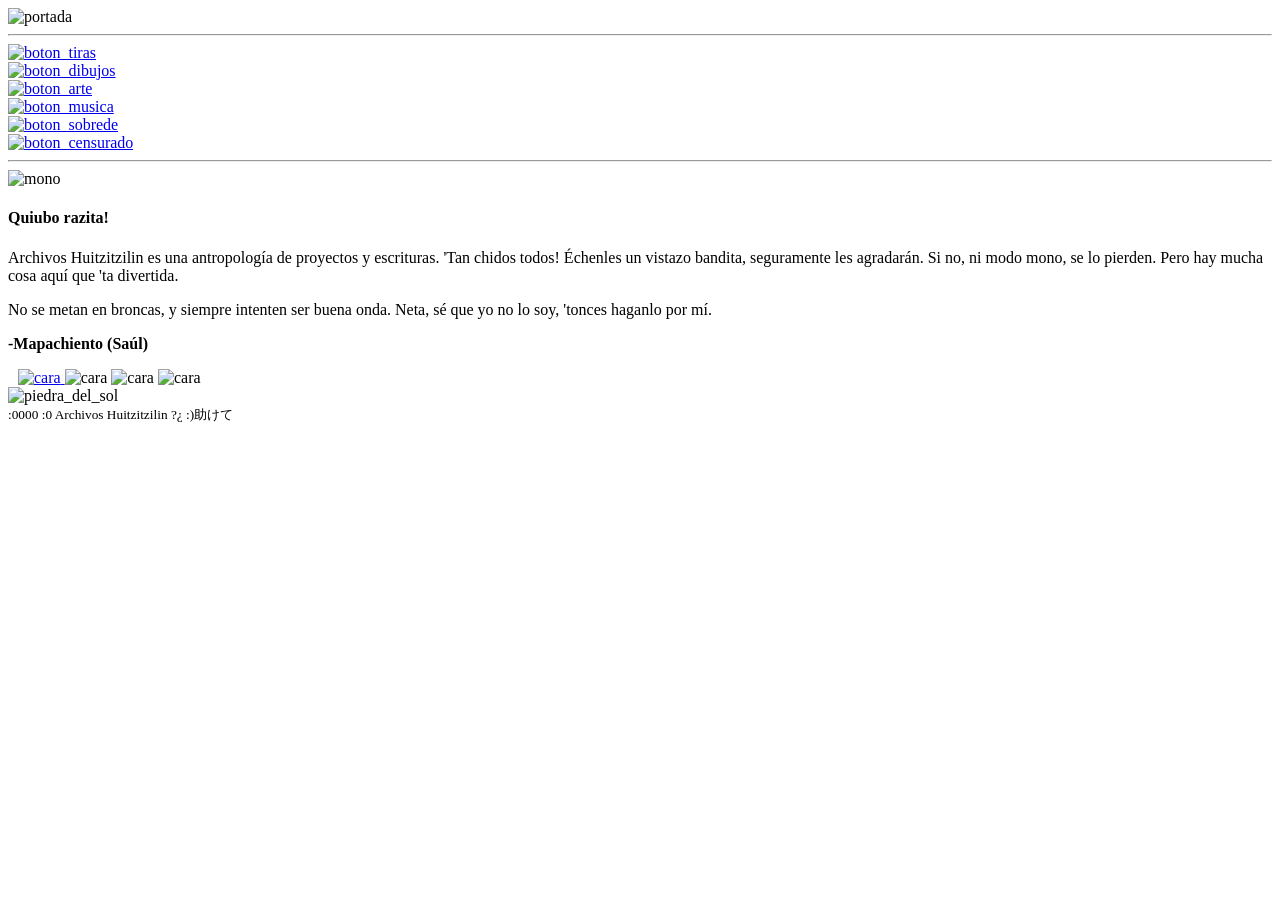
==== index.html @ 49ab5c22 "Add files via upload" ====
<?php include 'log_visitor.php'; ?>
<!DOCTYPE html>
<html lang="es">
<head>
	<meta charset="UTF-8">
	<meta http-equiv="X-UA-Compatible" content="IE=edge">
	<meta name="viewport" content="width=device-width, initial-scale=1.0">
	<title>Archivos Huitzitzilin</title>
	<link rel="canonical" href="https://www.huitzitzilin.top" />
	<link rel="icon" type="image/png" href="sitio/imagenes/icono.png" />
	<link rel="stylesheet" href="sitio/paginas/principal/principal.css">
	<link rel="preload" as="audio_principal" href="sitio/audio/principal.ogg">
</head>
<body class="borde">
	<div class="borde2">
		<div class="centrar">
			<img src="sitio/imagenes/principal/portada.png" alt="portada" class="titulo">
		</div>
	<hr>
	<!-- BOTONES -->
		<div class="botones">
			<div class="imagenboton">
				<a href="sitio/paginas/tiras/tiras.html">
					<img src="sitio/imagenes/principal/boton_tiras.png" alt="boton_tiras">
				</a>
			</div>
			<div class="imagenboton">
				<a href="sitio/paginas/dibujos/dibujos.html">
					<img src="sitio/imagenes/principal/boton_dibujos.png" alt="boton_dibujos">
				</a>
			</div>
			<div class="imagenboton">
				<a href="sitio/paginas/arte/arte.html">
					<img src="sitio/imagenes/principal/boton_arte.png" alt="boton_arte">
				</a>
			</div>
			<div class="imagenboton">
				<a href="sitio/paginas/musica/musica.html">
					<img src="sitio/imagenes/principal/boton_musica.png" alt="boton_musica">
				</a>
			</div>
			<div class="imagenboton">
				<a href="sitio/paginas/sobre de/sobrede.html">
					<img src="sitio/imagenes/principal/boton_sobrede.png" alt="boton_sobrede">
				</a>
			</div>
			<div class="imagenboton">
				<a href="sitio/paginas/tlajtokuikayotl/tlajtokuikayotl.html">
					<img src="sitio/imagenes/principal/boton_censurado.png" alt="boton_censurado">
				</a>
			</div>
		</div>
	<hr>
	<!-- MONO Y TEXTO -->
		<div class="mono">
			<div class="imagenmono">
				<img src="sitio/imagenes/principal/mono.png" alt="mono" style="max-width: 40%; height: auto;">
			</div>
			<div class="encima">
				<div class="texto">
					<h4>Quiubo razita!</h4>
					<p>Archivos Huitzitzilin es una antropología de proyectos y escrituras. 'Tan chidos todos! Échenles un vistazo bandita, seguramente les agradarán. Si no, ni modo mono, se lo pierden. Pero hay mucha cosa aquí que 'ta divertida.</p>
					<p>No se metan en broncas, y siempre intenten ser buena onda. Neta, sé que yo no lo soy, 'tonces haganlo por mí.</p>
					<p><b>-Mapachiento (Saúl)</b></p>
				</div>
<!-- CARA(S) -->
				<div class="ana">
					<a href="sitio_extendido/paginas/reflejo/reflejo.html">
						<img src="sitio/imagenes/principal/ana.png" alt="cara" style="margin-left: 10px;">
					</a>
					<img src="sitio/imagenes/principal/ana.png" alt="cara">
					<img src="sitio/imagenes/principal/ana.png" alt="cara">
					<img src="sitio/imagenes/principal/ana.png" alt="cara">
				</div>
				<audio autoplay loop>
					<source src="sitio/audio/principal.ogg" type="audio/ogg">
				</audio>
			</div>
		</div>
		<img src="sitio/imagenes/principal/piedra_del_sol.png" alt="piedra_del_sol" style="width: 100%; height: auto;">
		<footer>
			<div class="linear">
				<small>:0000 :0 Archivos Huitzitzilin ?¿ :)助けて</small>
			</div>
		</footer>
	</div>
</body>
</html>
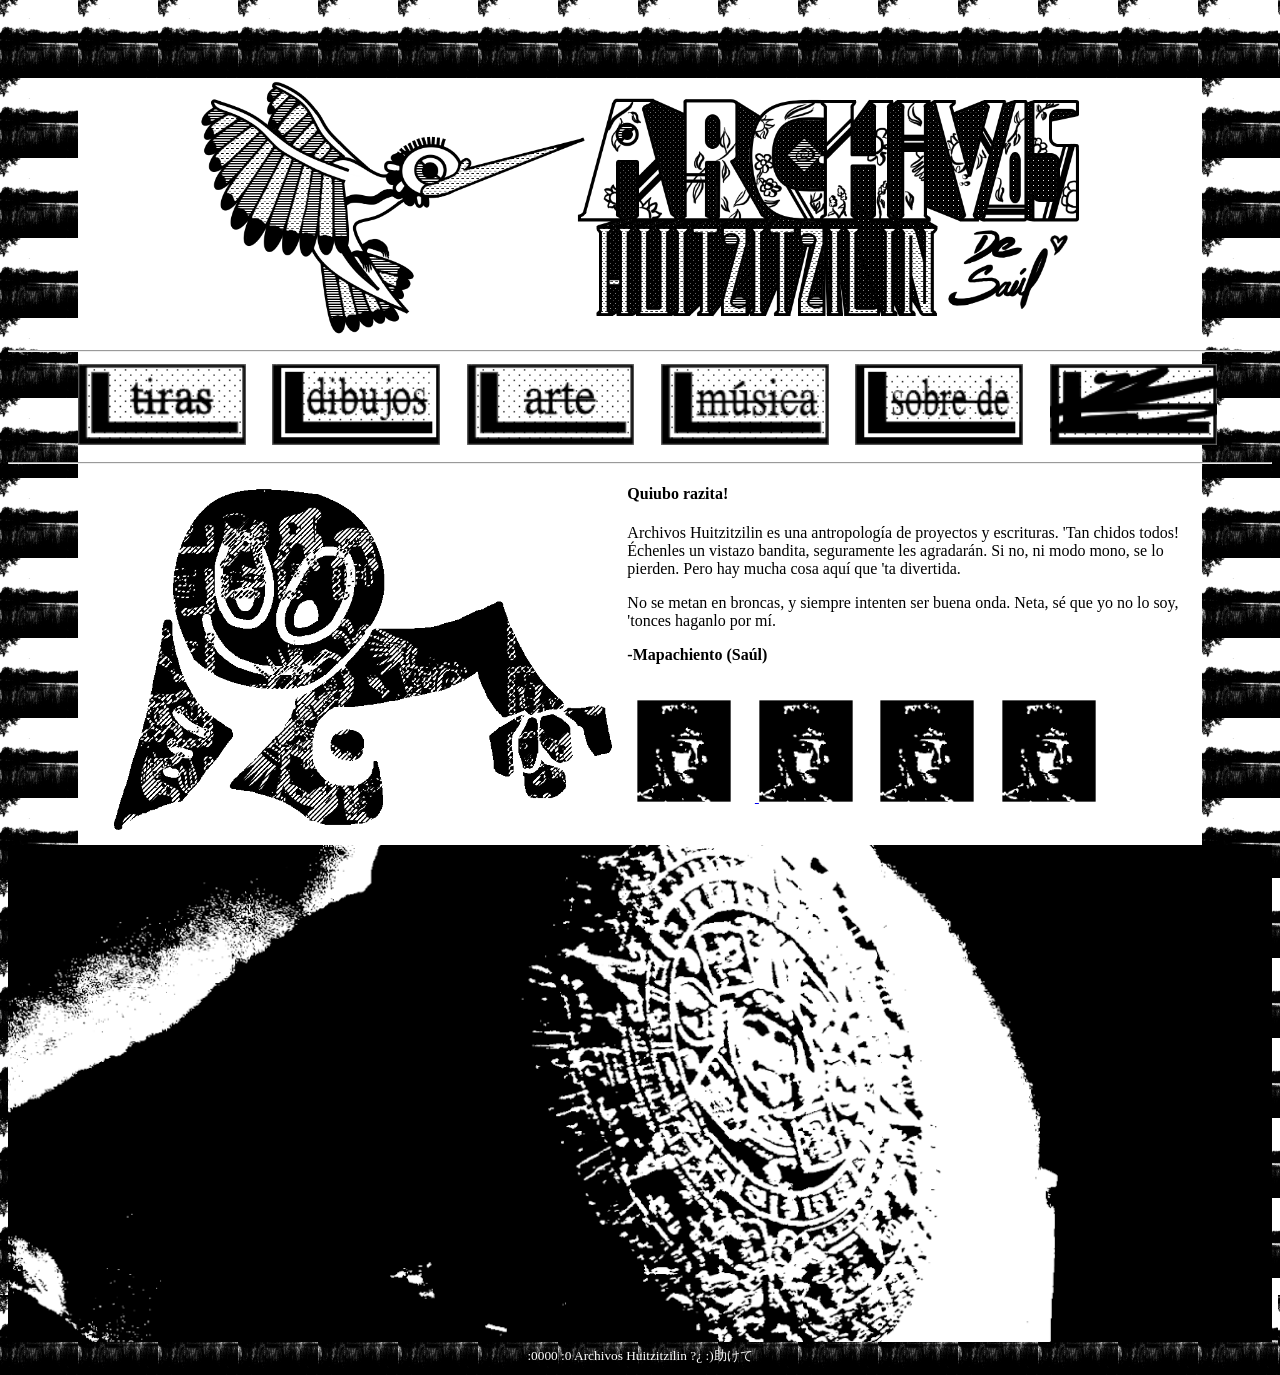
==== commit f3438220: "Update index.html" ====
--- a/index.html
+++ b/index.html
@@ -85,4 +85,4 @@
 		</footer>
 	</div>
 </body>
-</html>+</html>
--- a/sitio/paginas/principal/principal.css
+++ b/sitio/paginas/principal/principal.css
@@ -0,0 +1,146 @@
+body {
+	font-family: 'Garamond', serif;
+}
+.borde {
+	position: relative;
+	width: auto;
+	height= 100%;
+}
+.borde2 {
+	position: relative;
+	width: auto;
+	height= 100%;
+}
+.borde::before {
+	content: "";
+	position: absolute;
+	right: -10px;
+	bottom: -10px;
+	top: -10px;
+	width: 80px;
+	background: url('../../imagenes/principal/columna.gif') repeat;
+	background-size: contain;
+	z-index: -1;
+}
+.borde::after {
+	content: "";
+	position: absolute;
+	right: -10px;
+	top: -10px;
+	left: -10px;
+	height: 80px;
+	background: url('../../imagenes/principal/columna.gif') repeat;
+	background-size: contain;
+	z-index: -1;
+}
+.borde2::before {
+	content: "";
+	position: absolute;
+	left: -10px;
+	bottom: -10px;
+	top: -10px;
+	width: 80px;
+	background: url('../../imagenes/principal/columna.gif') repeat;
+	background-size: contain;
+	z-index: -1;
+}
+.borde2::after {
+	content: "";
+	position: absolute;
+	right: -10px;
+	bottom: -10px;
+	left: -10px;
+	height: 80px;
+	background: url('../../imagenes/principal/columna.gif') repeat;
+	background-size: contain;
+	z-index: -1;
+}
+.centrar {
+	text-align: center;
+}
+.titulo {
+	max-width: 70%;
+	max-height: auto;
+	margin-top: 70px;
+}
+.botones {
+	margin: 1% 0% 1% 3%;
+	text-align: center;
+}
+.imagenboton {
+	display: inline-block;
+	margin-right: 5%;
+}
+.imagenboton img {
+	width: 130%;
+	height: auto;
+}
+.imagenboton img:hover {
+	animation: invert 0.25s steps(1) infinite;
+}
+@keyframes invert {
+	0% {
+		filter: none;
+	}
+	50% {
+		filter: invert(1);
+	}
+	100% {
+		filter: none;
+	}
+}
+.mono {
+	display: block;
+}
+.imagenmono img {
+	float: left;
+	margin: 0% 1% 1% 8%;
+}
+.texto {
+	margin-bottom: 3%;
+}
+.encima {
+	margin-right: 7%;
+}
+.ana img {
+	max-width: 8%;
+	height: auto;
+	margin-right: 2%;
+}
+.linear {
+	text-align: center;
+	color: white;
+}
+@media (max-width: 800px) {
+	.titulo {
+		max-width: 63%;
+		max-height: auto;
+		margin-top: 19%;
+	}
+	.imagenmono img {
+		margin-left: 28%;
+	}
+	.encima {
+		flex-direction: column;
+		text-align: center;
+		width: 60%;
+		margin-left: 19%;
+	}
+	.botones {
+		margin: 1% 1% 1% 1%;
+		display: inline-block;
+	}
+	.imagenboton {
+		margin-right: 0%;
+	}
+	.imagenboton img {
+		width: 90%;
+		height: auto;
+	}
+	.ana img {
+		max-width: 40%;
+		height: auto;
+		margin-right: 2%;
+		margin-bottom: 3%;
+	}
+}
